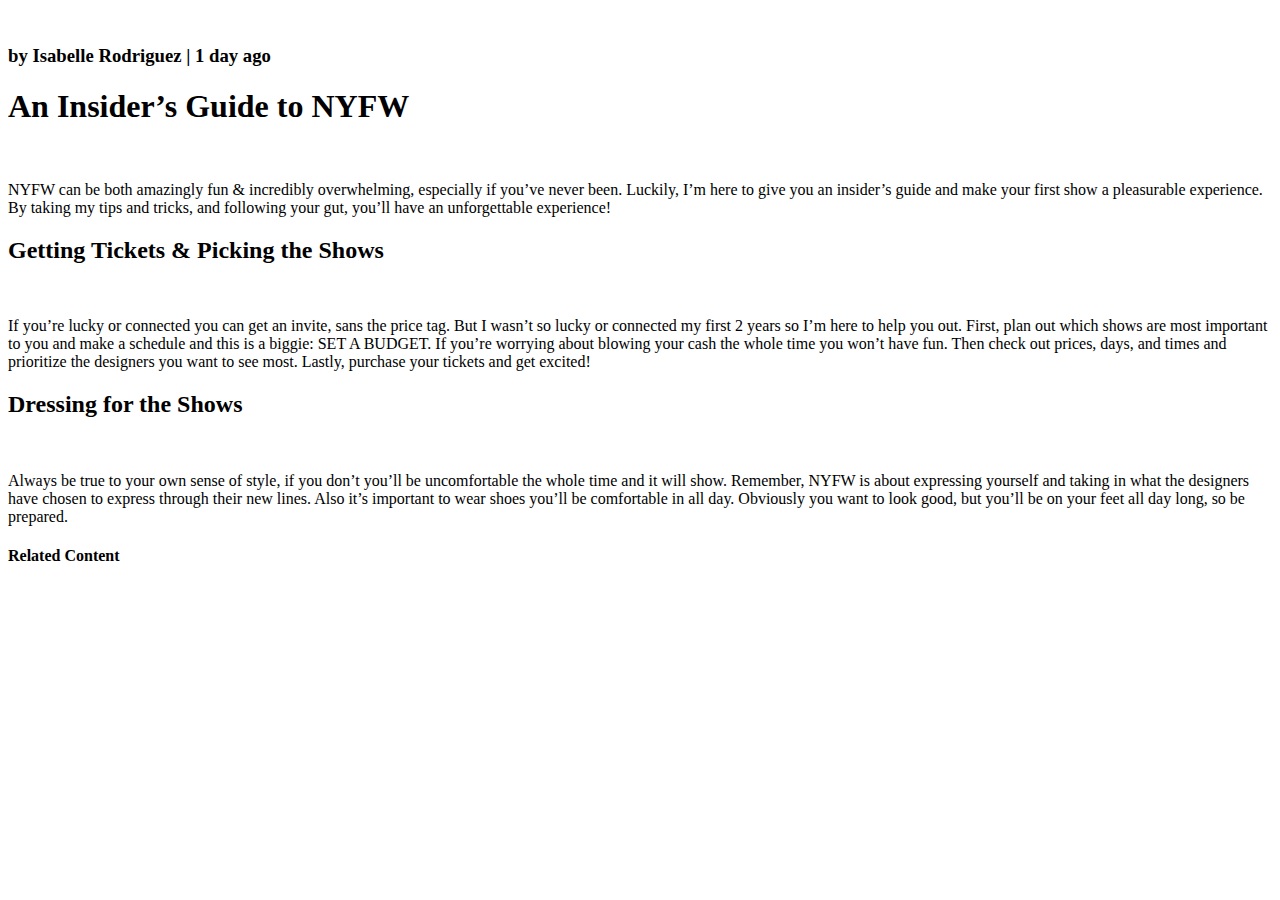
==== fashion-blog/index.html @ ca8e1b76 "compeleted first half of the project" ====
<!DOCTYPE html>
<html lang="en">

<head>
  <meta charset="UTF-8">
  <meta name="viewport" content="width=device-width, initial-scale=1.0">
  <title>Everyday with Isa</title>
</head>

<body>
  <img src="https://content.codecademy.com/courses/learn-html/elements-and-structure/profile.jpg" alt="">
  <h3>by Isabelle Rodriguez | 1 day ago</h3>
  <h1>An Insider’s Guide to NYFW</h1>
  <img src="https://content.codecademy.com/courses/learn-html/elements-and-structure/image-one.jpeg" alt="">
  <p>NYFW can be both amazingly fun & incredibly overwhelming, especially if you’ve never been. Luckily, I’m here to
    give you an insider’s guide and make your first show a pleasurable experience. By taking my tips and tricks, and
    following your gut, you’ll have an unforgettable experience!</p>
  <h2>Getting Tickets & Picking the Shows</h2>
  <img src="https://content.codecademy.com/courses/learn-html/elements-and-structure/image-two.jpeg" alt="">
  <p>If you’re lucky or connected you can get an invite, sans the price tag. But I wasn’t so lucky or connected my first
    2 years so I’m here to help you out. First, plan out which shows are most important to you and make a schedule and
    this is a biggie: SET A BUDGET. If you’re worrying about blowing your cash the whole time you won’t have fun. Then
    check out prices, days, and times and prioritize the designers you want to see most. Lastly, purchase your tickets
    and get excited!</p>
  <h2>Dressing for the Shows</h2>
  <img src="https://content.codecademy.com/courses/learn-html/elements-and-structure/image-three.jpeg" alt="">
  <p>Always be true to your own sense of style, if you don’t you’ll be uncomfortable the whole time and it will show.
    Remember, NYFW is about expressing yourself and taking in what the designers have chosen to express through their
    new lines. Also it’s important to wear shoes you’ll be comfortable in all day. Obviously you want to look good, but
    you’ll be on your feet all day long, so be prepared.</p>
  <h4>Related Content</h4>

</body>

</html>
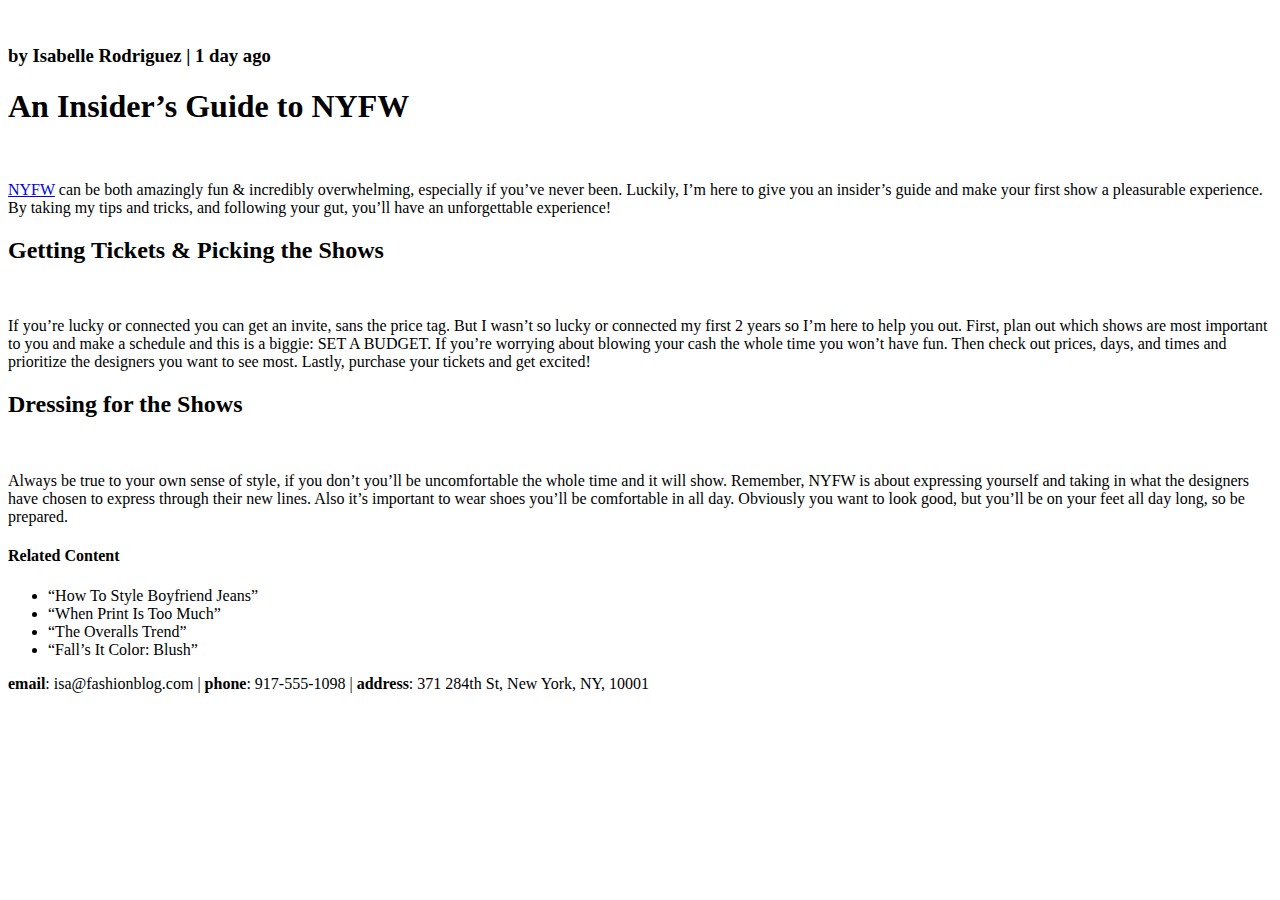
==== commit 2f7bfcb6: "finished project fashion blog" ====
--- a/fashion-blog/index.html
+++ b/fashion-blog/index.html
@@ -8,11 +8,13 @@
 </head>
 
 <body>
-  <img src="https://content.codecademy.com/courses/learn-html/elements-and-structure/profile.jpg" alt="">
+  <a href="#contact"><img src="https://content.codecademy.com/courses/learn-html/elements-and-structure/profile.jpg"
+      alt=""></a>
   <h3>by Isabelle Rodriguez | 1 day ago</h3>
   <h1>An Insider’s Guide to NYFW</h1>
   <img src="https://content.codecademy.com/courses/learn-html/elements-and-structure/image-one.jpeg" alt="">
-  <p>NYFW can be both amazingly fun & incredibly overwhelming, especially if you’ve never been. Luckily, I’m here to
+  <p><a href="https://en.wikipedia.org/wiki/New_York_Fashion_Week" target="_blank">NYFW</a> can be both amazingly fun &
+    incredibly overwhelming, especially if you’ve never been. Luckily, I’m here to
     give you an insider’s guide and make your first show a pleasurable experience. By taking my tips and tricks, and
     following your gut, you’ll have an unforgettable experience!</p>
   <h2>Getting Tickets & Picking the Shows</h2>
@@ -29,6 +31,17 @@
     new lines. Also it’s important to wear shoes you’ll be comfortable in all day. Obviously you want to look good, but
     you’ll be on your feet all day long, so be prepared.</p>
   <h4>Related Content</h4>
+  <ul>
+    <li>“How To Style Boyfriend Jeans”</li>
+    <li>“When Print Is Too Much”</li>
+    <li>“The Overalls Trend”</li>
+    <li>“Fall’s It Color: Blush”</li>
+  </ul>
+
+  <div id="contact">
+    <p><strong>email</strong>: isa@fashionblog.com | <strong>phone</strong>: 917-555-1098 | <strong>address</strong>:
+      371 284th St, New York, NY, 10001</p>
+  </div>
 
 </body>
 
